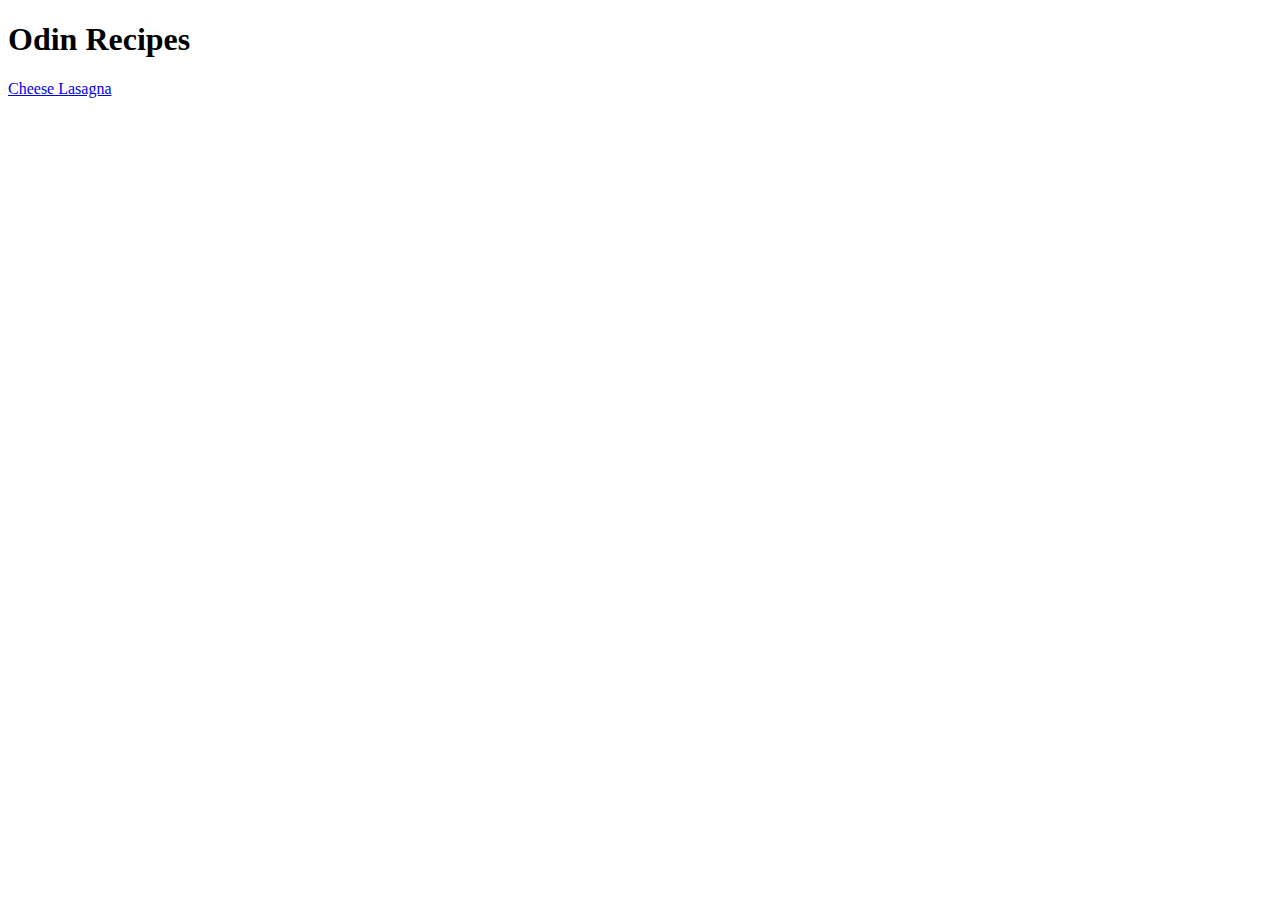
==== index.html @ d777473e "Creates main structure and first recipe" ====
<!DOCTYPE html>

<html lang="en">
    <head>
        <meta charset="UTC-8">
        <title>Index</title>
    </head>

    <body>
        <h1>Odin Recipes</h1>
        <a href="./recipes/cheese-lasagna.html">Cheese Lasagna</a>
    </body>
</html>
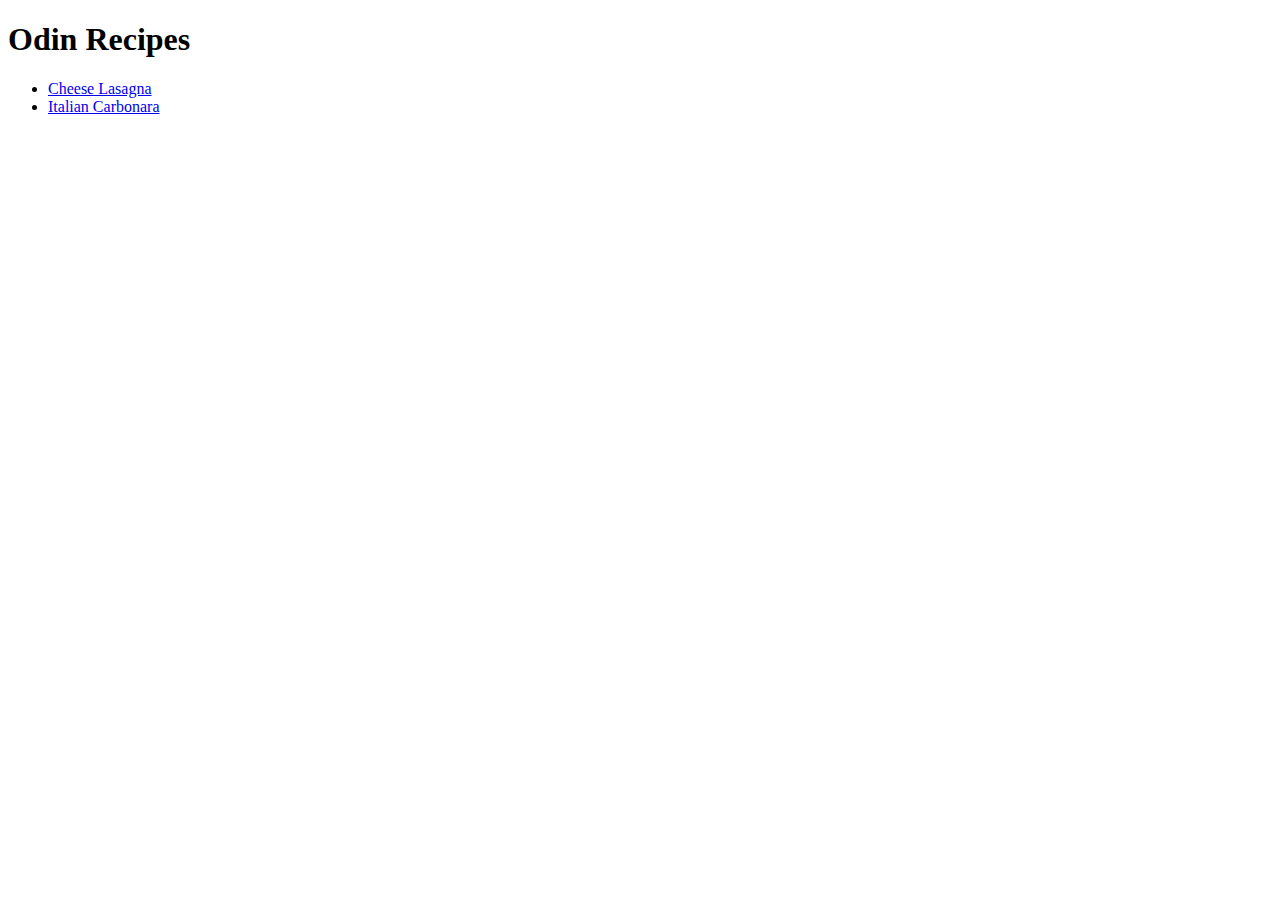
==== commit f1c47517: "Add new carbonara recipe and link it in main page" ====
--- a/index.html
+++ b/index.html
@@ -8,6 +8,9 @@
 
     <body>
         <h1>Odin Recipes</h1>
-        <a href="./recipes/cheese-lasagna.html">Cheese Lasagna</a>
+        <ul>
+            <li><a href="./recipes/cheese-lasagna.html">Cheese Lasagna</a></li>
+            <li><a href="./recipes/italian-carbonara.html">Italian Carbonara</a></li>
+        </ul>
     </body>
 </html>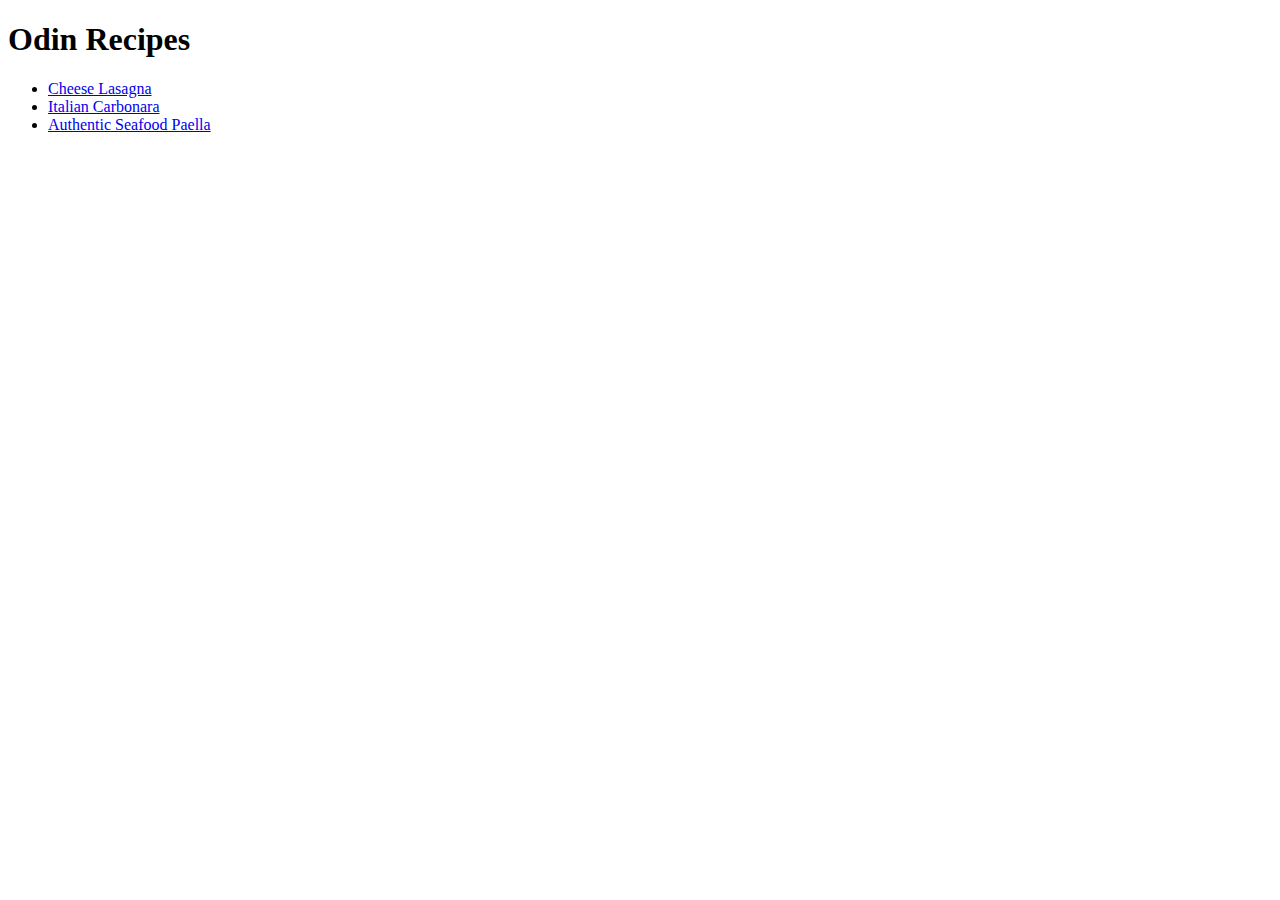
==== commit e768ba06: "Add paella recipe and link it in homepage" ====
--- a/index.html
+++ b/index.html
@@ -11,6 +11,7 @@
         <ul>
             <li><a href="./recipes/cheese-lasagna.html">Cheese Lasagna</a></li>
             <li><a href="./recipes/italian-carbonara.html">Italian Carbonara</a></li>
+            <li><a href="./recipes/paella.html">Authentic Seafood Paella</a></li>
         </ul>
     </body>
 </html>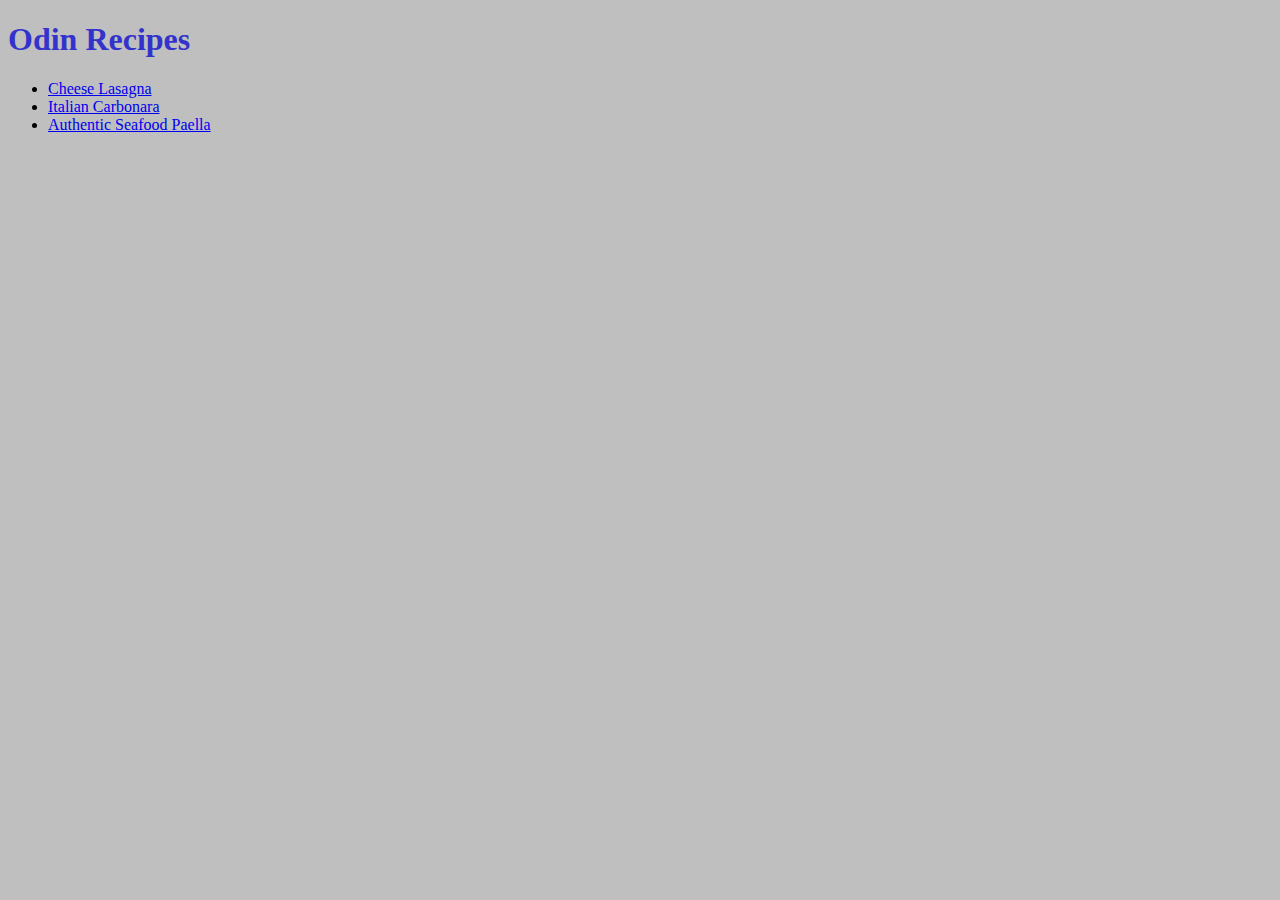
==== commit a7205d18: "add a css file and some visual to the pages" ====
--- a/index.html
+++ b/index.html
@@ -4,6 +4,7 @@
     <head>
         <meta charset="UTC-8">
         <title>Index</title>
+        <link rel="stylesheet" href="./css/styles.css">
     </head>
 
     <body>
--- a/css/styles.css
+++ b/css/styles.css
@@ -0,0 +1,14 @@
+
+body{
+    background-color: #bfbfbf;
+}
+
+h1{
+    color: #3333cc;
+}
+.pic{
+    width: 500px;
+}
+.ingredient{
+    background-color: #737373;
+}